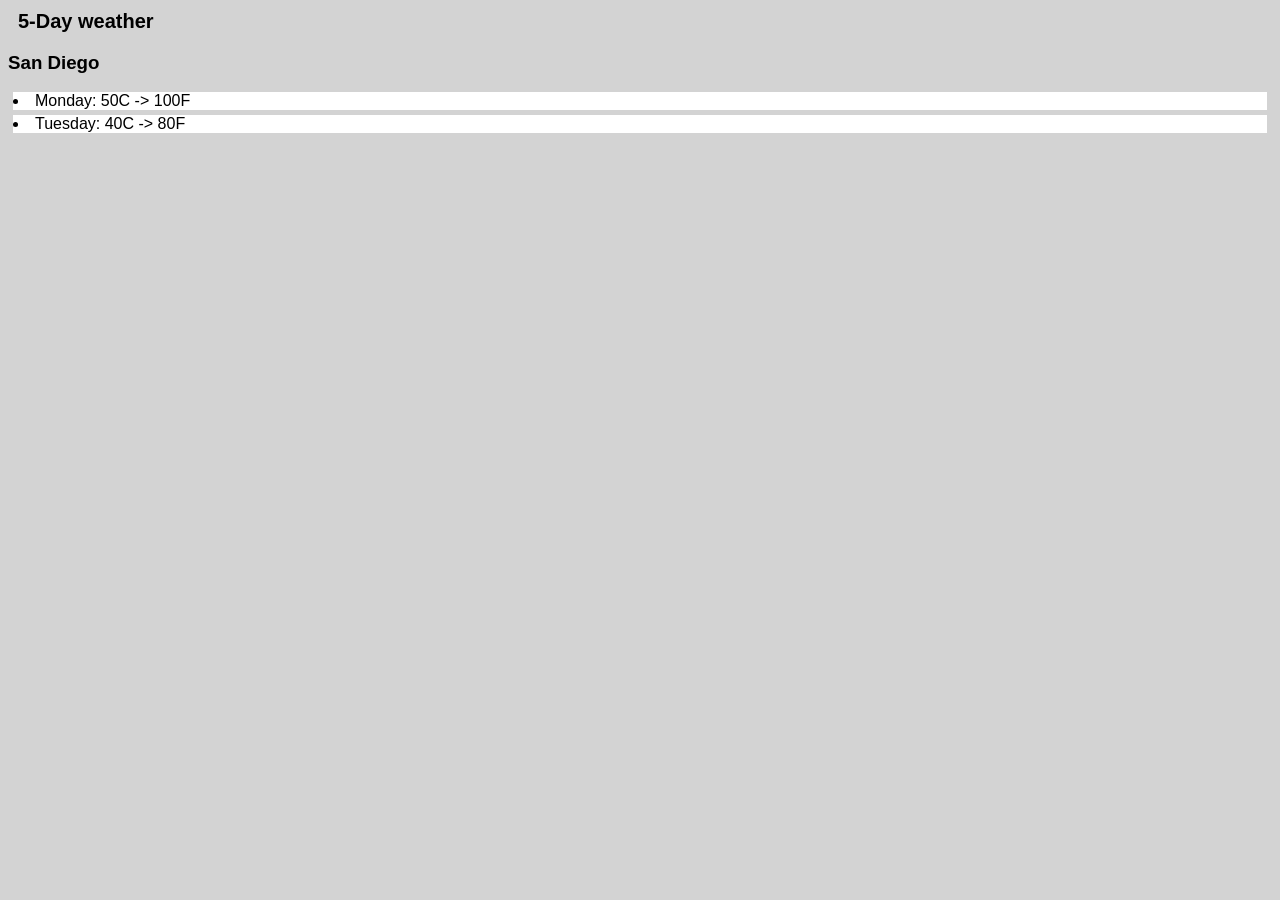
==== assignment2.html @ d60eb7f5 "functions" ====
<!DOCTYPE html>
<html lang="en">
<head>
    <meta charset="UTF-8">
    <meta name="viewport" content="width=device-width, initial-scale=1.0">
    <link rel="stylesheet" href="assignment2.css">
    <title>Weather forecast</title>
</head>
<body>
    <div>
        <h2>5-Day weather</h2>
        <section id="forecast">

        </section>
    </div>

    <script src="./scripts/assignment2.js"></script>
</body>
</html>
---- assignment2.css ----
body{
    font-family: arial;
    background-color: lightgray;
}
h2{
    font-size: 20px;
    font-weight: bold;
    margin: 10px;
}
h3{
    font-weight: 700;
}
li{
    background-color: white;
    margin: 5px;
}
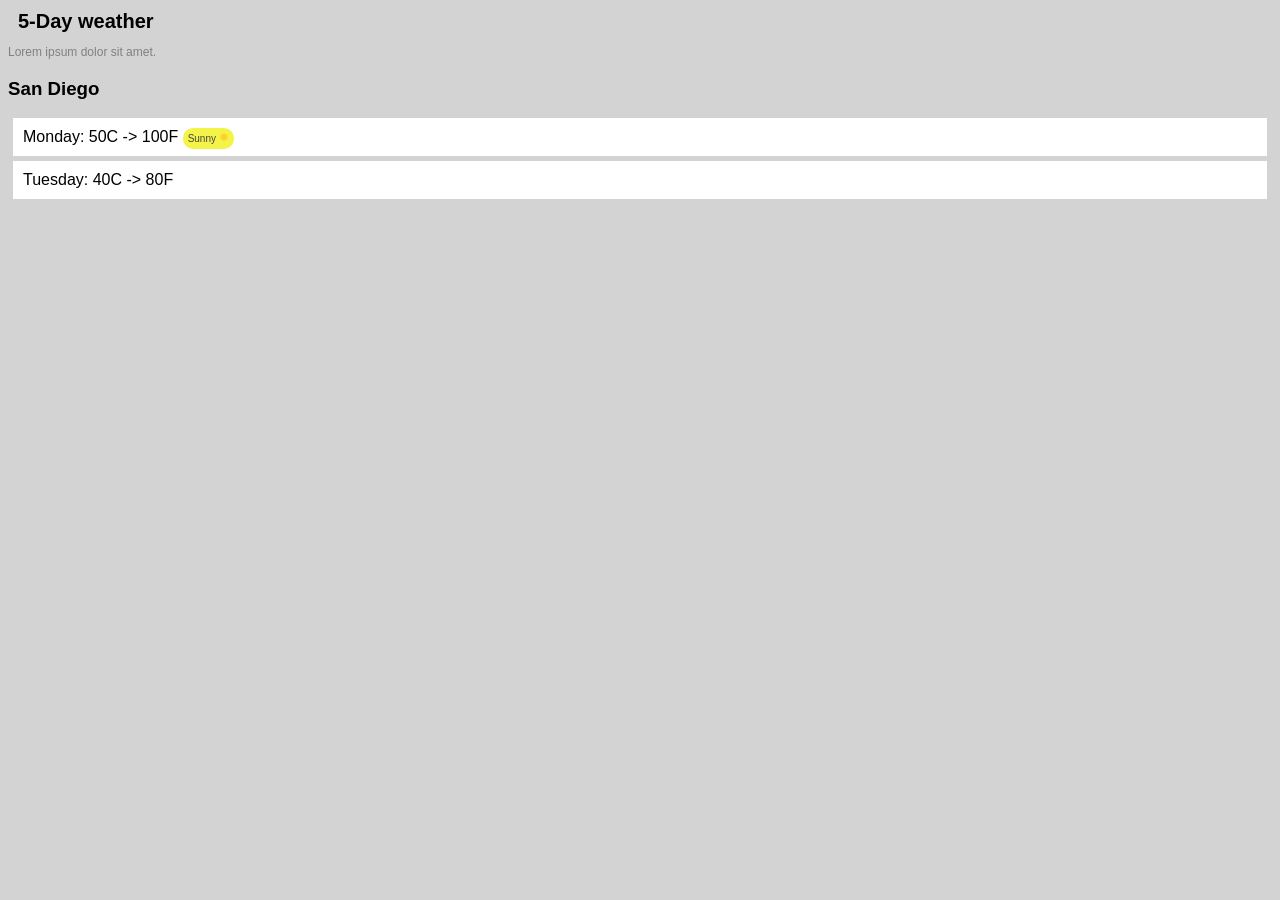
==== commit 11e15db4: "conditionals" ====
--- a/assignment2.html
+++ b/assignment2.html
@@ -9,11 +9,12 @@
 <body>
     <div>
         <h2>5-Day weather</h2>
+        <p class="sub-title">Lorem ipsum dolor sit amet.</p>
         <section id="forecast">
-
+            
         </section>
     </div>
-
+    
     <script src="./scripts/assignment2.js"></script>
 </body>
 </html>
--- a/assignment2.css
+++ b/assignment2.css
@@ -7,10 +7,31 @@
     font-weight: bold;
     margin: 10px;
 }
+.sub-title{
+    color:gray;
+    font-size: 12px;
+}
 h3{
     font-weight: 700;
 }
 li{
+    list-style-type: none;
     background-color: white;
     margin: 5px;
+    padding: 10px;
+}
+
+.sunny{
+    background-color: rgb(244, 244, 72);
+    color:rgb(69, 69, 69);
+    font-size: 10px;
+    border-radius: 10px;
+    padding:5px;
+}
+
+.cold{
+    color:blue;
+}
+.hot{
+    color:red;
 }
